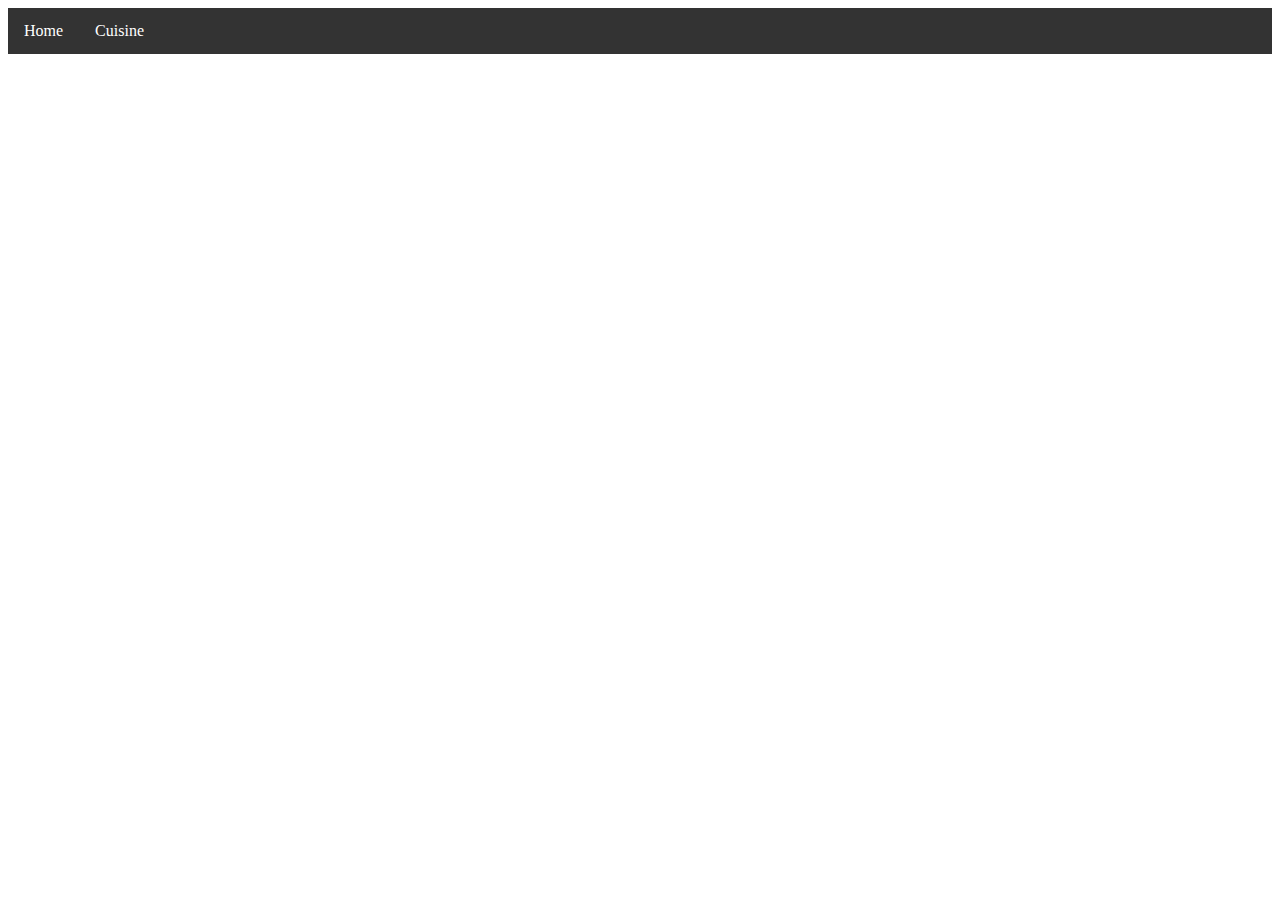
==== index.html @ 02a8b869 "Add files via upload" ====
<!DOCTYPE html>
<html lang="en" dir="ltr">
  <head>
    <meta charset="utf-8">
    <title>recipes</title>
    <link rel="stylesheet" href="styles.css">
  </head>
  <body>
<header>
<div class="navbar">
  <a href="index.html">Home</a>

  <div class="dropdown">
    <button class="dropbtn">Cuisine
      <i class="fa fa-caret-down"></i>
    </button>
    <div class="dropdown-content">
      <a href="#">American</a>
         <ul>
           <li><a href="">Appitizers</a></li>
         </ul>
      <a href="#">Indian</a>
      <a href="#">Chinese</a>
      <a href="#">Italian</a>
</header>
    </div>
  </div>
</div>

  </body>
</html>
---- styles.css ----
*{
  box-sizing: border-box;
}

header{
  padding: auto;
}
.navbar {
  overflow: hidden;
  background-color: #333;
}


.dropdown-content ul{
  list-style: none;
  margin-left: 150px;
  top: 0px;
  color: white;
  position: relative;

}
.navbar a {
  float: left;
  font-size: 16px;
  color: white;
  text-align: center;
  padding: 14px 16px;
  text-decoration: none;
}

.dropdown {
  float: left;
  overflow: hidden;
}

.dropdown .dropbtn {
  font-size: 16px;
  border: none;
  outline: none;
  color: white;
  padding: 14px 16px;
  background-color: inherit;
  font-family: inherit;
  margin: 0;
}

.navbar a:hover, .dropdown:hover .dropbtn {
  background-color: red;
}

.dropdown-content {
  display: none;
  position: absolute;
  background-color: #f9f9f9;
  min-width: 160px;
  box-shadow: 0px 8px 16px 0px rgba(0,0,0,0.2);
  z-index: 1;
}

.dropdown-content a {
  float: none;
  color: black;
  padding: 12px 16px;
  text-decoration: none;
  display: block;
  text-align: left;
}

.dropdown-content a:hover {
  background-color: #ddd;
}

.dropdown:hover .dropdown-content {
  display: block;
}
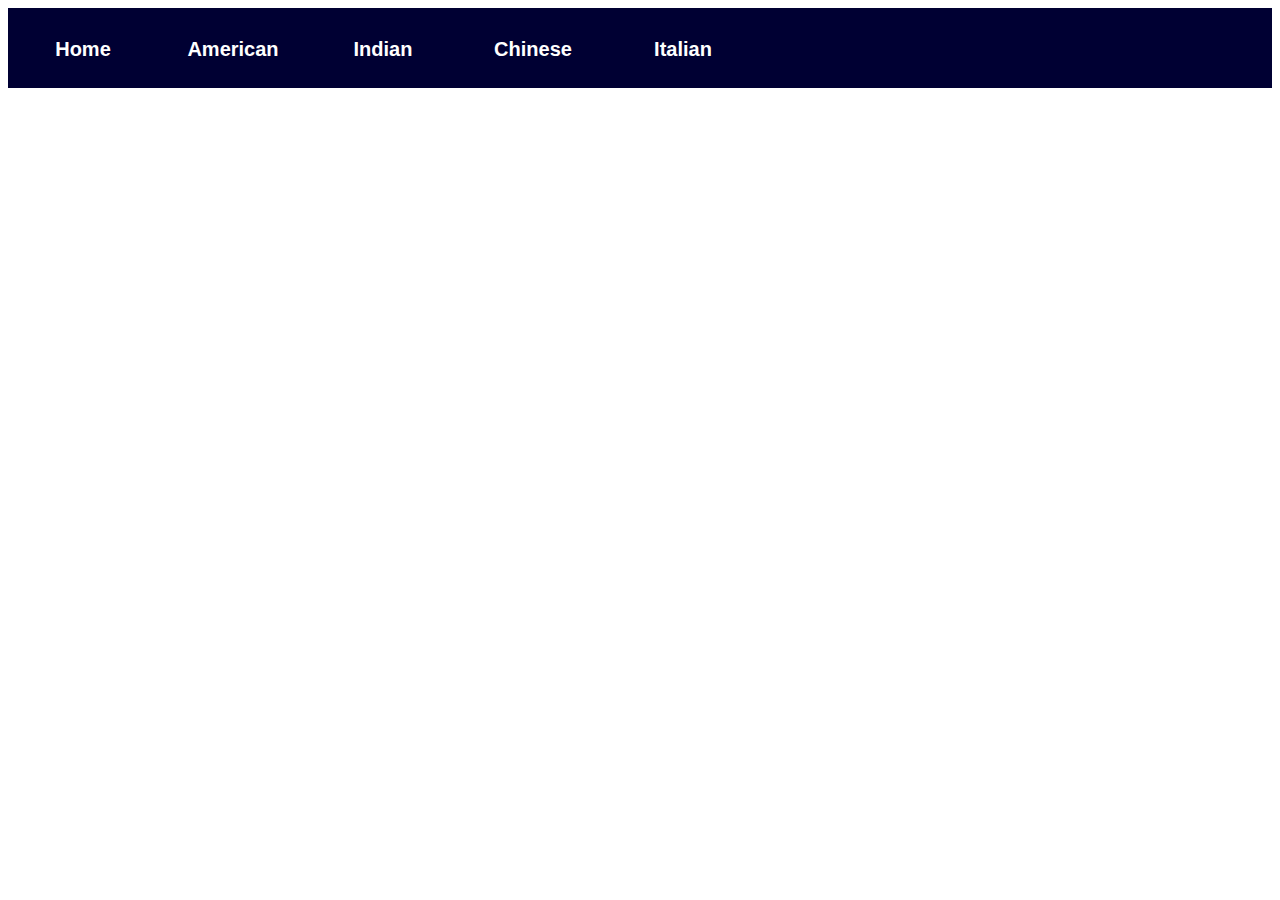
==== commit b3ebe43e: "Add files via upload" ====
--- a/index.html
+++ b/index.html
@@ -5,27 +5,50 @@
     <title>recipes</title>
     <link rel="stylesheet" href="styles.css">
   </head>
-  <body>
-<header>
-<div class="navbar">
-  <a href="index.html">Home</a>
+ <body>
+  <header>
+  <div class="nav">
+    <ul>
+          <li><a href="#">Home</a></li>
+          <li><a href="#">American</a>
+              <ul>
+                <li><a href="#">Appitizers</a></li>
+                <li><a href="#">Breakfast</a></li>
+                <li><a href="#">Lunch</a></li>
+                <li><a href="#">Dinner</a></li>
+                <li><a href="#">Desserts</a></li>
+              </ul>
+          </li>
+          <li><a href="#">Indian</a>
+            <ul>
+              <li><a href="#">Appitizers</a></li>
+              <li><a href="#">Breakfast</a></li>
+              <li><a href="#">Lunch</a></li>
+              <li><a href="#">Dinner</a></li>
+              <li><a href="#">Desserts</a></li>
+            </ul>
+          </li>
+          <li><a href="#">Chinese</a>
+            <ul>
+              <li><a href="#">Appitizers</a></li>
+              <li><a href="#">Breakfast</a></li>
+              <li><a href="#">Lunch</a></li>
+              <li><a href="#">Dinner</a></li>
+              <li><a href="#">Desserts</a></li>
+            </ul>
+          </li>
+          <li><a href="#">Italian</a>
+            <ul>
+              <li><a href="#">Appitizers</a></li>
+              <li><a href="#">Breakfast</a></li>
+              <li><a href="#">Lunch</a></li>
+              <li><a href="#">Dinner</a></li>
+              <li><a href="#">Desserts</a></li>
+            </ul>
+          </li>
 
-  <div class="dropdown">
-    <button class="dropbtn">Cuisine
-      <i class="fa fa-caret-down"></i>
-    </button>
-    <div class="dropdown-content">
-      <a href="#">American</a>
-         <ul>
-           <li><a href="">Appitizers</a></li>
-         </ul>
-      <a href="#">Indian</a>
-      <a href="#">Chinese</a>
-      <a href="#">Italian</a>
+    </ul>
+</div>
 </header>
-    </div>
-  </div>
-</div>
-
-  </body>
+</body>
 </html>
--- a/styles.css
+++ b/styles.css
@@ -3,73 +3,59 @@
 }
 
 header{
+  margin:0px;
   padding: auto;
-}
-.navbar {
-  overflow: hidden;
-  background-color: #333;
+  width: 100%;
+  background: #f2f2f2f;
 }
 
-
-.dropdown-content ul{
-  list-style: none;
-  margin-left: 150px;
-  top: 0px;
-  color: white;
-  position: relative;
-
-}
-.navbar a {
-  float: left;
-  font-size: 16px;
-  color: white;
-  text-align: center;
-  padding: 14px 16px;
-  text-decoration: none;
+.nav{
+  width: 100%;
+  background: #000033;
+  height: 80px;
 }
 
-.dropdown {
-  float: left;
-  overflow: hidden;
+ul{
+  list-style: none;
+  padding: 0;
+  margin: 0;
+  position: absolute;
 }
 
-.dropdown .dropbtn {
-  font-size: 16px;
-  border: none;
-  outline: none;
-  color: white;
-  padding: 14px 16px;
-  background-color: inherit;
-  font-family: inherit;
-  margin: 0;
+ul li{
+  float: left;
+  margin-top: 20px;
 }
 
-.navbar a:hover, .dropdown:hover .dropbtn {
-  background-color: red;
+ul li a{
+  width: 150px;
+  color: white;
+  display: block;
+  text-decoration: none;
+  font-size: 20px;
+  text-align: center;
+  padding: 10px;
+  border-radius: 10px;
+  font-family: sans-serif;
+  font-weight: bold;
 }
 
-.dropdown-content {
-  display: none;
-  position: absolute;
-  background-color: #f9f9f9;
-  min-width: 160px;
-  box-shadow: 0px 8px 16px 0px rgba(0,0,0,0.2);
-  z-index: 1;
+a:hover{
+  background: #669900;
 }
 
-.dropdown-content a {
-  float: none;
-  color: black;
-  padding: 12px 16px;
-  text-decoration: none;
-  display: block;
-  text-align: left;
+ul li ul{
+  background: #000033;
 }
 
-.dropdown-content a:hover {
-  background-color: #ddd;
+ul li ul li{
+  float: none;
 }
 
-.dropdown:hover .dropdown-content {
+ul li ul{
+  display: none;
+}
+
+ul li:hover ul{
   display: block;
 }
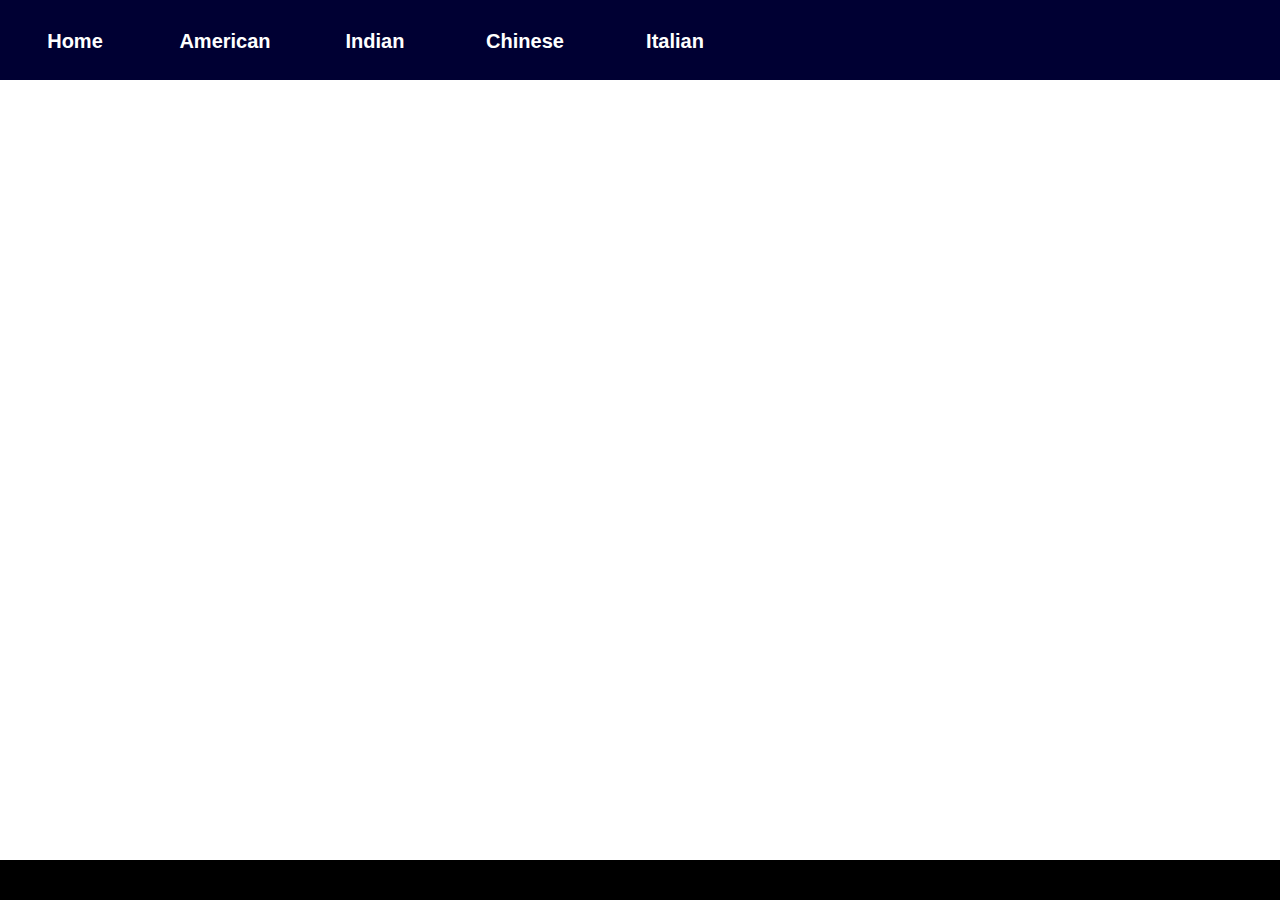
==== commit c8946600: "Add files via upload" ====
--- a/index.html
+++ b/index.html
@@ -50,5 +50,12 @@
     </ul>
 </div>
 </header>
+
+<main>
+</main>
+
+<footer>
+
+</footer>
 </body>
 </html>
--- a/styles.css
+++ b/styles.css
@@ -2,13 +2,29 @@
   box-sizing: border-box;
 }
 
-header{
-  margin:0px;
+header {
+  margin-top: 0px;
+  margin-left:0px;
+  margin-right: 3px;
   padding: auto;
-  width: 100%;
+  width: 111%;
   background: #f2f2f2f;
 }
 
+footer{
+  position: absolute;
+  bottom: 0;
+  width: 111%;
+  height: 2.5rem;
+  background-color: black;
+
+}
+body{
+
+    margin-top: 0px;
+    margin-left:0px;
+    padding: auto;
+}
 .nav{
   width: 100%;
   background: #000033;
@@ -59,3 +75,8 @@
 ul li:hover ul{
   display: block;
 }
+
+body{
+
+
+}
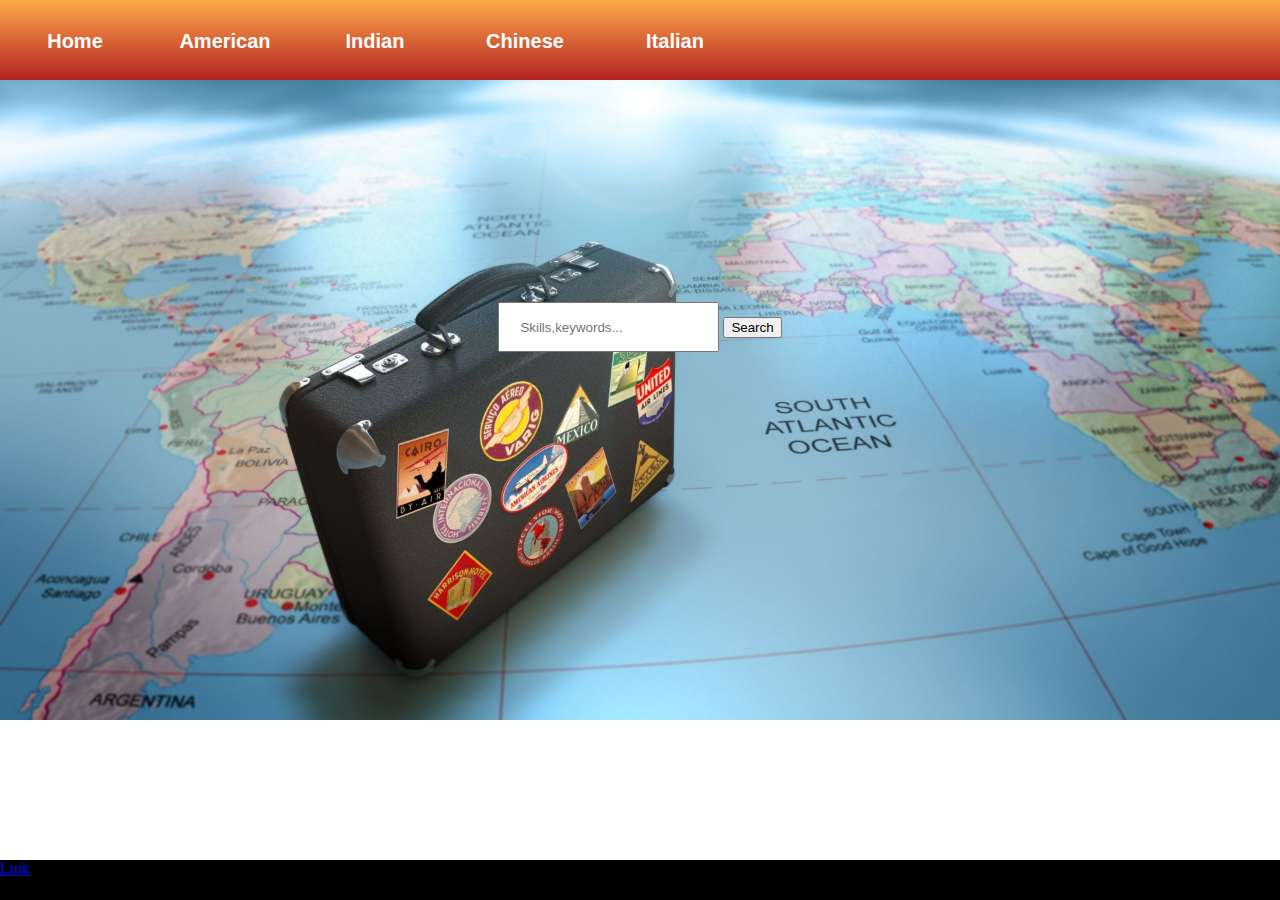
==== commit ced4a849: "Add files via upload" ====
--- a/index.html
+++ b/index.html
@@ -4,13 +4,14 @@
     <meta charset="utf-8">
     <title>recipes</title>
     <link rel="stylesheet" href="styles.css">
+    <meta name="viewport" content="width=device-width">
   </head>
- <body>
+ <body class="home">
   <header>
   <div class="nav">
     <ul>
-          <li><a href="#">Home</a></li>
-          <li><a href="#">American</a>
+          <li><a href="index.html">Home</a></li>
+          <li><a href="american.html">American</a>
               <ul>
                 <li><a href="#">Appitizers</a></li>
                 <li><a href="#">Breakfast</a></li>
@@ -48,14 +49,24 @@
           </li>
 
     </ul>
+
 </div>
+
+  <div class="search">
+    <form>
+     <div class="form-box">
+     <input class="search-field skills" name="search" type="text"
+     placeholder="Skills,keywords..."/>
+
+         <button class="search-btn" type="button">Search</button>
+     </div>
+    </form>
+  </div>
 </header>
 
-<main>
-</main>
 
 <footer>
-
+<a href="#jump">Link</a>
 </footer>
 </body>
 </html>
--- a/styles.css
+++ b/styles.css
@@ -3,18 +3,21 @@
 }
 
 header {
-  margin-top: 0px;
-  margin-left:0px;
-  margin-right: 3px;
-  padding: auto;
-  width: 111%;
+  position: absolute;
+  background-size: auto;
+  overflow: hidden;
+  top: 0;
+  left: 0;
+  min-height: 470px;
+  width: 100%;
   background: #f2f2f2f;
 }
 
 footer{
   position: absolute;
+  left: 0;
   bottom: 0;
-  width: 111%;
+  width: 100%;
   height: 2.5rem;
   background-color: black;
 
@@ -27,8 +30,9 @@
 }
 .nav{
   width: 100%;
-  background: #000033;
+  background: linear-gradient(#ffa949,firebrick);
   height: 80px;
+  text-align: left;
 }
 
 ul{
@@ -76,7 +80,34 @@
   display: block;
 }
 
-body{
+
+.search{
+  text-align: center;
+  margin: 222px;
+}
+
+.search-field{
+  height: 50px;
+  padding: 20px;
+}
+
+@media screen and (min-width: 76px) {
 
 
+    .home {
+        display: -ms-flexbox;      /* TWEENER - IE 10 */
+        display: flex;
+        max-width: 1200px;
+        -ms-flex-pack: distribute;
+        justify-content: space-around;
+        margin: 0 auto;
+        background-image: url("travel.jpg");
+        background-repeat: no-repeat;
+        background-size: cover;
+  }
+
+  .nav {
+    min-height: 69px;
+  }
+
 }
